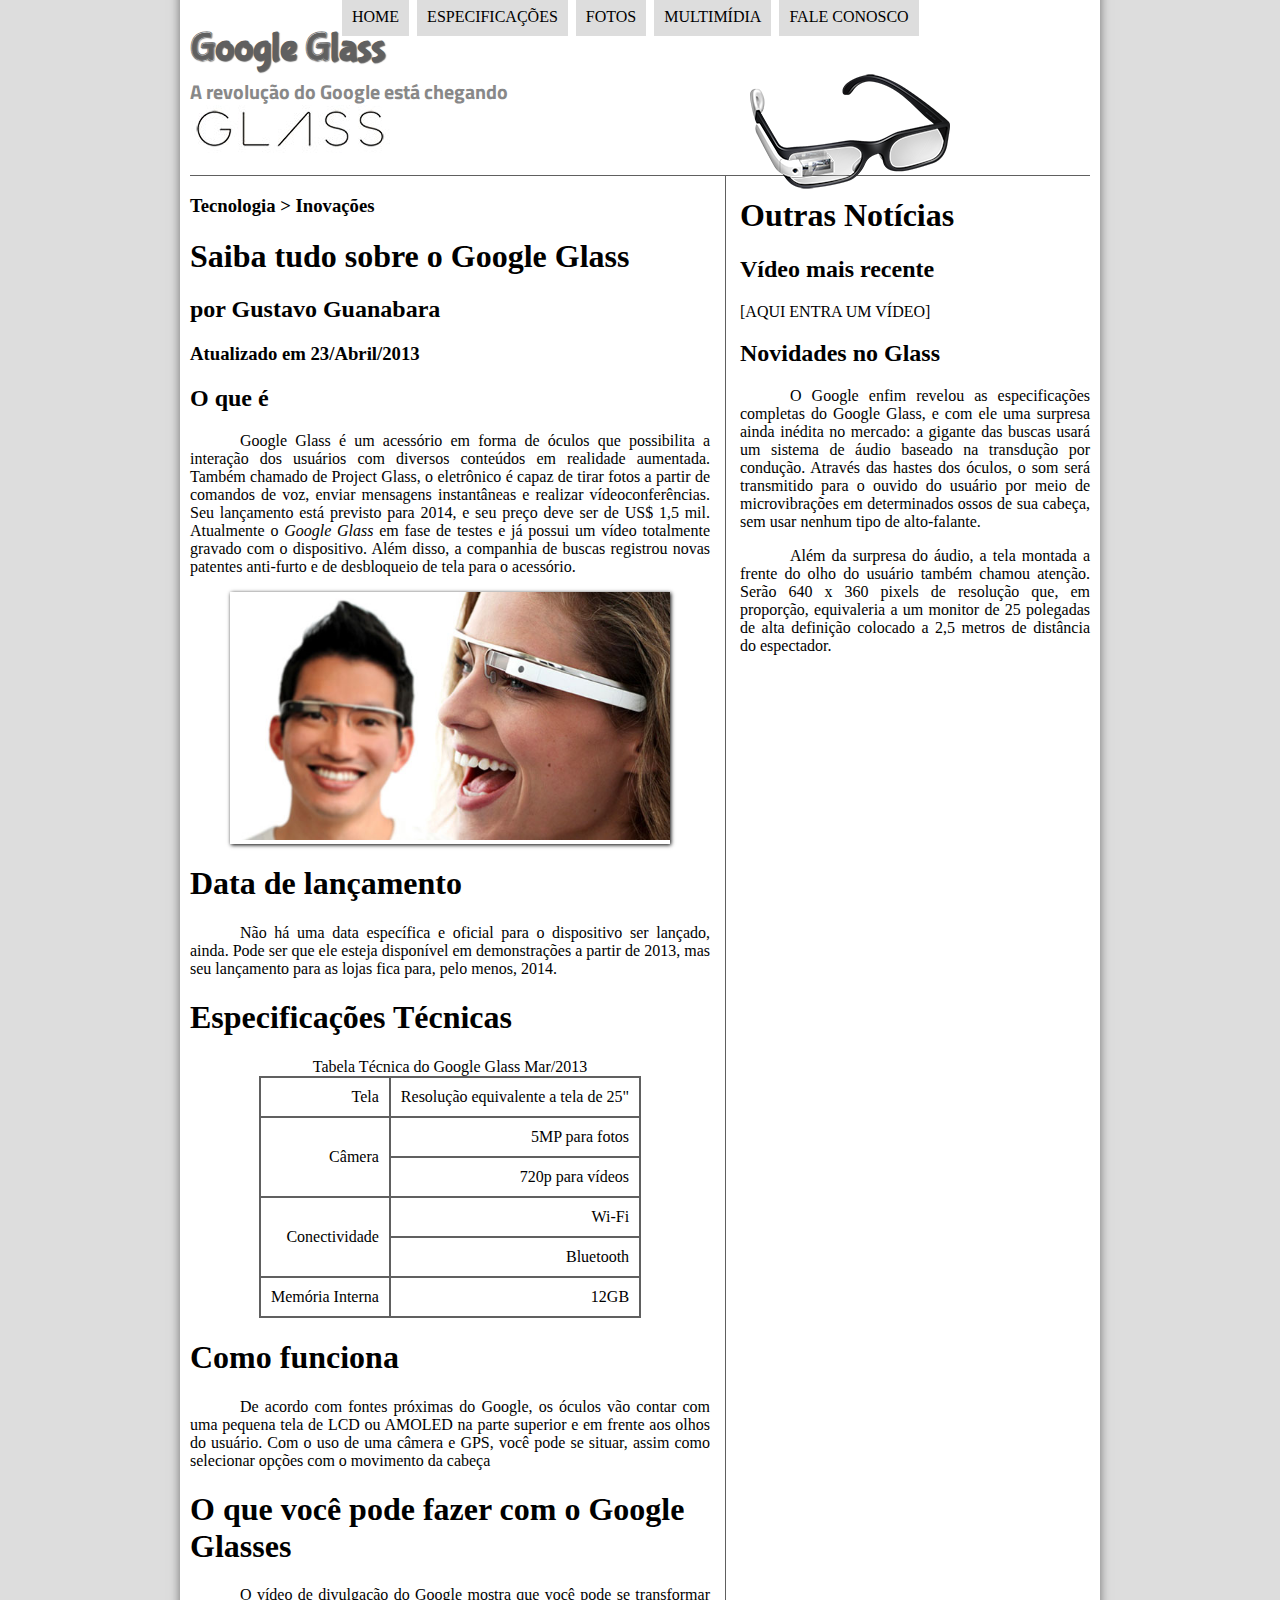
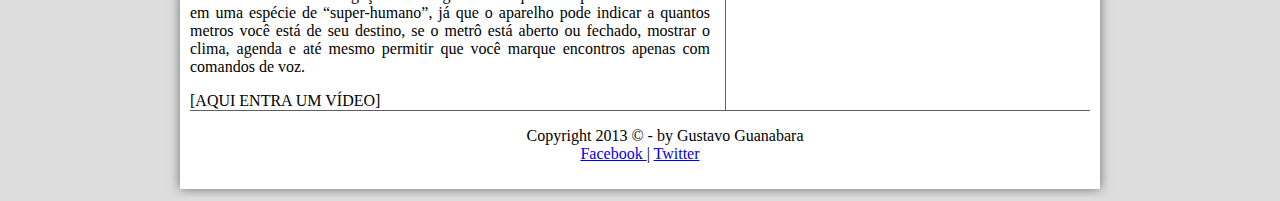
==== index.html @ 48343007 "Tabelas em HTML | como utilizar as tags TABLE, CAPTION, TR, TD e muitas outras usadas para criar tab" ====
<!DOCTYPE html>
<html lang="pt">
<head>
<meta charset="UTF-8">
<meta name="viewport" content="width=device-width, initial-scale=1">
<link rel="stylesheet" href="_css/estilo.css"/>
<title> Tudo Sobre o Google Glass </title>
</head>
<body>

	<div id="interface">
	<header id="cabecalho">
		<hgroup>
		<h1>Google Glass</h1>
		<h2>A revolução do Google está chegando</h2>
		</hgroup>

		<img id="icone" src="_imagens/glass-oculos-preto-peq.png" alt="">

	<nav id="menu">
		<h1> Menu Principal </h1>
		<ul>
			<li><a href="index.html"> Home  </a></li>
			<li><a href="specs.html"> Especificações </a></li>
			<li><a href="fotos.html"> Fotos </a></li>
			<li><a href="multimidia.html"> Multimídia <a/></li>
			<li><a href="fale-conosco.html"> Fale conosco </a></li>
		</ul>
	</nav>
	</header>

	<section id="corpo">
		<hgroup>
			<h3>Tecnologia > Inovações</h3>
			<h1>Saiba tudo sobre o Google Glass</h1>
			<h2>por Gustavo Guanabara</h2>
			<h3>Atualizado em 23/Abril/2013</h3>
		</hgroup>

		<h2> O que é </h2>
		<p> Google Glass é um acessório em forma de óculos que possibilita a interação dos usuários com diversos conteúdos em realidade aumentada. Também chamado de Project Glass, o eletrônico é capaz de tirar fotos a partir de comandos de voz, enviar mensagens instantâneas e realizar vídeoconferências. Seu lançamento está previsto para 2014, e seu preço deve ser de US$ 1,5 mil. Atualmente o <em> Google Glass </em> em fase de testes e já possui um vídeo totalmente gravado com o dispositivo. Além disso, a companhia de buscas registrou novas patentes anti-furto e de desbloqueio de tela para o acessório.</p>

		<figure class="foto-legenda">
			<img src="_imagens/glass-quadro-homem-mulher.jpg" alt="" />
			<figcaption>
				<h3> Google Glass </h3>
				<p> Uma nova maneira de ver o mundo </p>
			</figcaption>
		</figure>

		<h1> Data de lançamento </h1>
		<p> Não há uma data específica e oficial para o dispositivo ser lançado, ainda. Pode ser que ele esteja disponível em demonstrações a partir de 2013, mas seu lançamento para as lojas fica para, pelo menos, 2014.</p>

		<h1> Especificações Técnicas </h1>

		<table id="tabelaspec">
			<caption> Tabela Técnica do Google Glass Mar/2013 </caption>
			<tr><td> Tela </td><td> Resolução equivalente a tela de 25" </td></tr>
			<tr><td rowspan="2"> Câmera </td><td> 5MP para fotos</td></tr>
			<tr><td> 720p para vídeos </td></tr>
			<tr><td rowspan="2"> Conectividade </td><td> Wi-Fi </td></tr>
			<tr><td> Bluetooth </td></tr>
			<tr><td> Memória Interna </td><td> 12GB </td></tr>
		</table>
		
		<h1> Como funciona </h1>
		<p> De acordo com fontes próximas do Google, os óculos vão contar com uma pequena tela de LCD ou AMOLED na parte superior e em frente aos olhos do usuário. Com o uso de uma câmera e GPS, você pode se situar, assim como selecionar opções com o movimento da cabeça </p>

		<h1> O que você pode fazer com o Google Glasses </h1>
		<p> O vídeo de divulgação do Google mostra que você pode se transformar em uma espécie de “super-humano”, já que o aparelho pode indicar a quantos metros você está de seu destino, se o metrô está aberto ou fechado, mostrar o clima, agenda e até mesmo permitir que você marque encontros apenas com comandos de voz.</p>

	[AQUI ENTRA UM VÍDEO]
	</section>
	
	<aside id="lateral">
		<h1> Outras Notícias </h1>
		<h2> Vídeo mais recente </h2>

		[AQUI ENTRA UM VÍDEO]

		<h2> Novidades no Glass </h2>
		<p> O Google enfim revelou as especificações completas do Google Glass, e com ele uma surpresa ainda inédita no mercado: a gigante das buscas usará um sistema de áudio baseado na transdução por condução. Através das hastes dos óculos, o som será transmitido para o ouvido do usuário por meio de microvibrações em determinados ossos de sua cabeça, sem usar nenhum tipo de alto-falante. </p>

		<p> Além da surpresa do áudio, a tela montada a frente do olho do usuário também chamou atenção. Serão 640 x 360 pixels de resolução que, em proporção, equivaleria a um monitor de 25 polegadas de alta definição colocado a 2,5 metros de distância do espectador. </p>
	</aside>

	<footer id="rodape">
		<p> Copyright 2013 &copy; - by Gustavo Guanabara <br> <a href="http://facebook.com/cursosemvideo" target="blank"> Facebook </a> | <a href="http://twitter.com/cursosemvideo" target="_blank"> Twitter </a> </p>
	</footer>
</div>

</body>
</html>
---- _css/estilo.css ----
@charset "UTF-8";
@import url('https://fonts.googleapis.com/css?family=Titillium+Web');

@font-face {
    font-family: 'fonteLogo';
    src: url("../_fonts/bubblegum-sans-regular.otf");
}

body {
		background-color: #dddddd;
		color: rgba(0, 0, 0, 1);
	}

    /* Formatação de Interface */

div#interface {
    width: 900px;
    background-color: white;
    margin: -20px auto 0px auto; /* Este Margin centraliza a interface */
    box-shadow: 0px 0px 10px rgba(0, 0, 0, .5);
    padding: 10px;
}
	p {
		text-align: justify;
		text-indent: 50px;
    }
    
    header#cabecalho img#icone {
        position: absolute;
        left: 750px;
        top: 70px;
    }

/* Formatação do cabecalho | HEADER */
    header#cabecalho {
        border-bottom: 1px #606060 solid; /* A linha no cabecalho*/
        height: 150px;
        background: url("../_imagens/glass-logo-peq.jpg") no-repeat 0px 80px;
    }

    header#cabecalho h1 {
        font-family: 'fonteLogo', sans-serif;
        font-size: 30pt;
        color: #606060;
        text-shadow: 1px 1px 1px rgba(0, 0, 0, .6);;
        padding: 0px;
        margin-bottom: 0px;
    }

    header#cabecalho h2 {
        font-family: 'Titillium Web', sans-serif;
        color: #888888;
        font-size: 15pt;
        padding: 0px;
        margin-top: 5px;
    }
    /* Formatação de imagens com legenda */

figure.foto-legenda {
    position: relative;
    border: 8px solid: white;
    box-shadow: 1px 1px 4px black;
}

figure.foto-legenda img {
    width: 100%;
    height: 100%;
}

figure.foto-legenda figcaption {
    opacity: 0;
    position: absolute;
    top: 0px;
    background-color: rgba(0, 0, 0,.4);
    color: white;
    width: 100%;
    height: 100%;
    padding: 10px;
    box-sizing: border-box;
    transition: 1s;
}

figure.foto-legenda:hover figcaption {
    opacity: 1;
}

/* Formatação do Menu */

nav#menu {
    display: block;
}

nav#menu ul {
    list-style: none;
    text-transform: uppercase;
    position: absolute;
    top: -20px;
    left: 300px;
}

nav#menu li {
    display: inline-block; /* A linha os itens */
    background-color: #dddddd;
    padding: 10px;
    margin: 2px;
    transition: background-color 1s;
}

nav#menu h1 {
    display: none;
}

nav#menu li:hover {
    background-color: #606060;
}

nav#menu a { /* Formatação de Links do menu */
    color: #000000;
    text-decoration: none;
}

nav#menu a:hover {
    color: #ffffff;
}

/* Formatação dos artigos */

section#corpo {
    display: block;
    width: 520px;
    float: left;
    border-right: 1px solid #606060;
    padding-right: 15px;
}

/* Formatação de Tabela */

table#tabelaspec {
    border: 1px solid #606060;
    border-spacing: 0px; /* Da espaco entre as celulas */
    margin-left: auto;
    margin-right: auto;
}

table#tabelaspec td {
    border: 1px solid #606060;
    padding: 10px;
    text-align: right;
    
}

aside#lateral {
    display: block;
    width: 350px;
    float: right;
}

footer#rodape {
    clear: both;
    border-top: 1px solid #606060;

}

footer#rodape p {
    text-align: center;
}
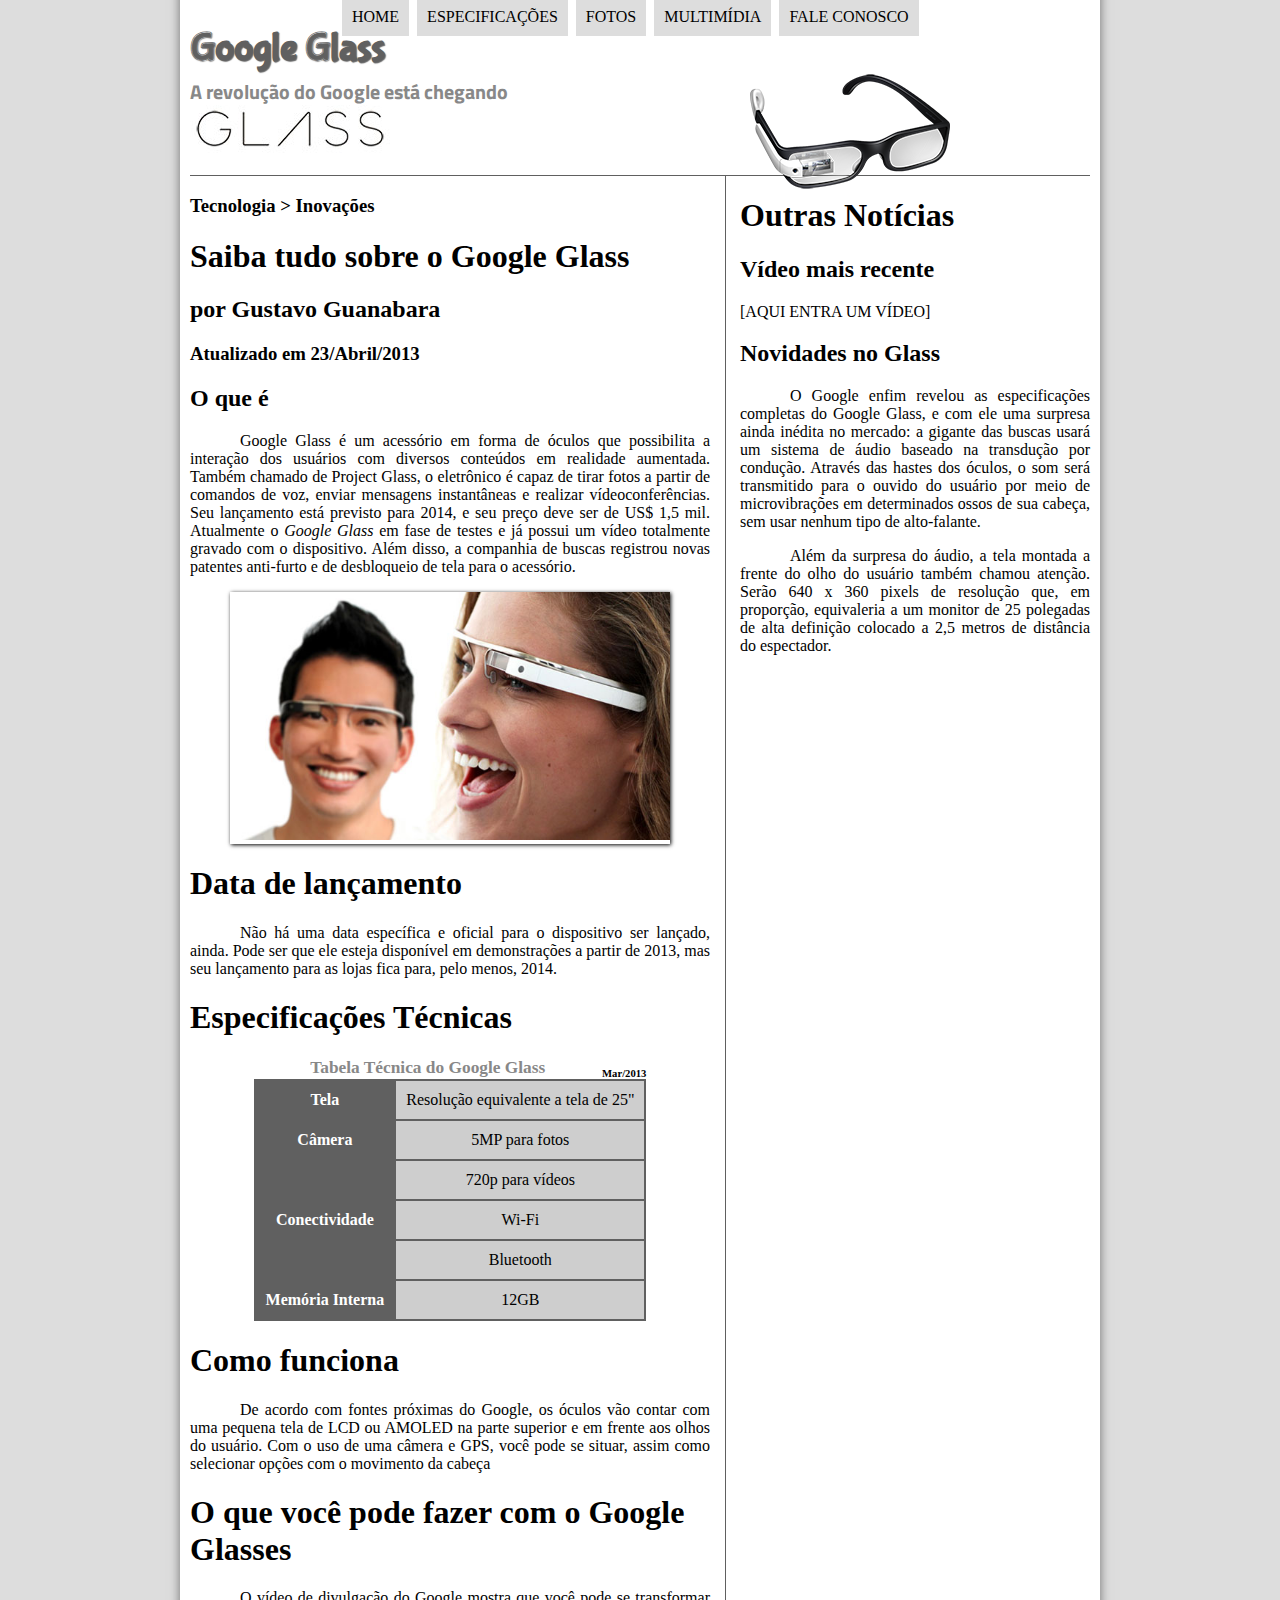
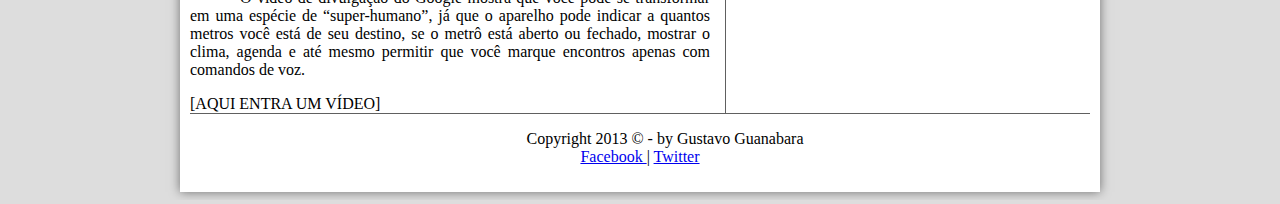
==== commit 022d12d8: "ormatação de celulas de Tabela | Estilos CSS para Tabelas em HTML5 Veja como criar estilos de format" ====
--- a/index.html
+++ b/index.html
@@ -54,13 +54,13 @@
 		<h1> Especificações Técnicas </h1>
 
 		<table id="tabelaspec">
-			<caption> Tabela Técnica do Google Glass Mar/2013 </caption>
-			<tr><td> Tela </td><td> Resolução equivalente a tela de 25" </td></tr>
-			<tr><td rowspan="2"> Câmera </td><td> 5MP para fotos</td></tr>
-			<tr><td> 720p para vídeos </td></tr>
-			<tr><td rowspan="2"> Conectividade </td><td> Wi-Fi </td></tr>
-			<tr><td> Bluetooth </td></tr>
-			<tr><td> Memória Interna </td><td> 12GB </td></tr>
+			<caption> Tabela Técnica do Google Glass <span> Mar/2013 </span> </caption>
+			<tr><td class="ce"> Tela </td><td class="cd"> Resolução equivalente a tela de 25" </td></tr>
+			<tr><td class="ce" rowspan="2"> Câmera </td><td class="cd"> 5MP para fotos</td></tr>
+			<tr><td class="cd"> 720p para vídeos </td></tr>
+			<tr><td class="ce" rowspan="2"> Conectividade </td><td class="cd"> Wi-Fi </td></tr>
+			<tr><td class="cd"> Bluetooth </td></tr>
+			<tr><td class="ce"> Memória Interna </td><td class="cd"> 12GB </td></tr>
 		</table>
 		
 		<h1> Como funciona </h1>
--- a/_css/estilo.css
+++ b/_css/estilo.css
@@ -145,8 +145,35 @@
 table#tabelaspec td {
     border: 1px solid #606060;
     padding: 10px;
-    text-align: right;
-    
+    text-align: center;
+    vertical-align: middle;
+}
+
+/* Formatação de celulas de Tabela */
+
+table#tabelaspec td.ce {
+    color: #ffffff;
+    background-color: #606060;
+    vertical-align: top;
+    font-weight: bold;
+}
+
+table#tabelaspec td.cd {
+    background-color: #cecece;
+}
+
+table#tabelaspec caption {
+    color: #888888;
+    font-size: 13pt;
+    font-weight: bolder;
+}
+
+table#tabelaspec caption span {
+    display: block;
+    float: right;
+    color: #000000;
+    font-size: 8pt;
+    margin-top: 10px;
 }
 
 aside#lateral {
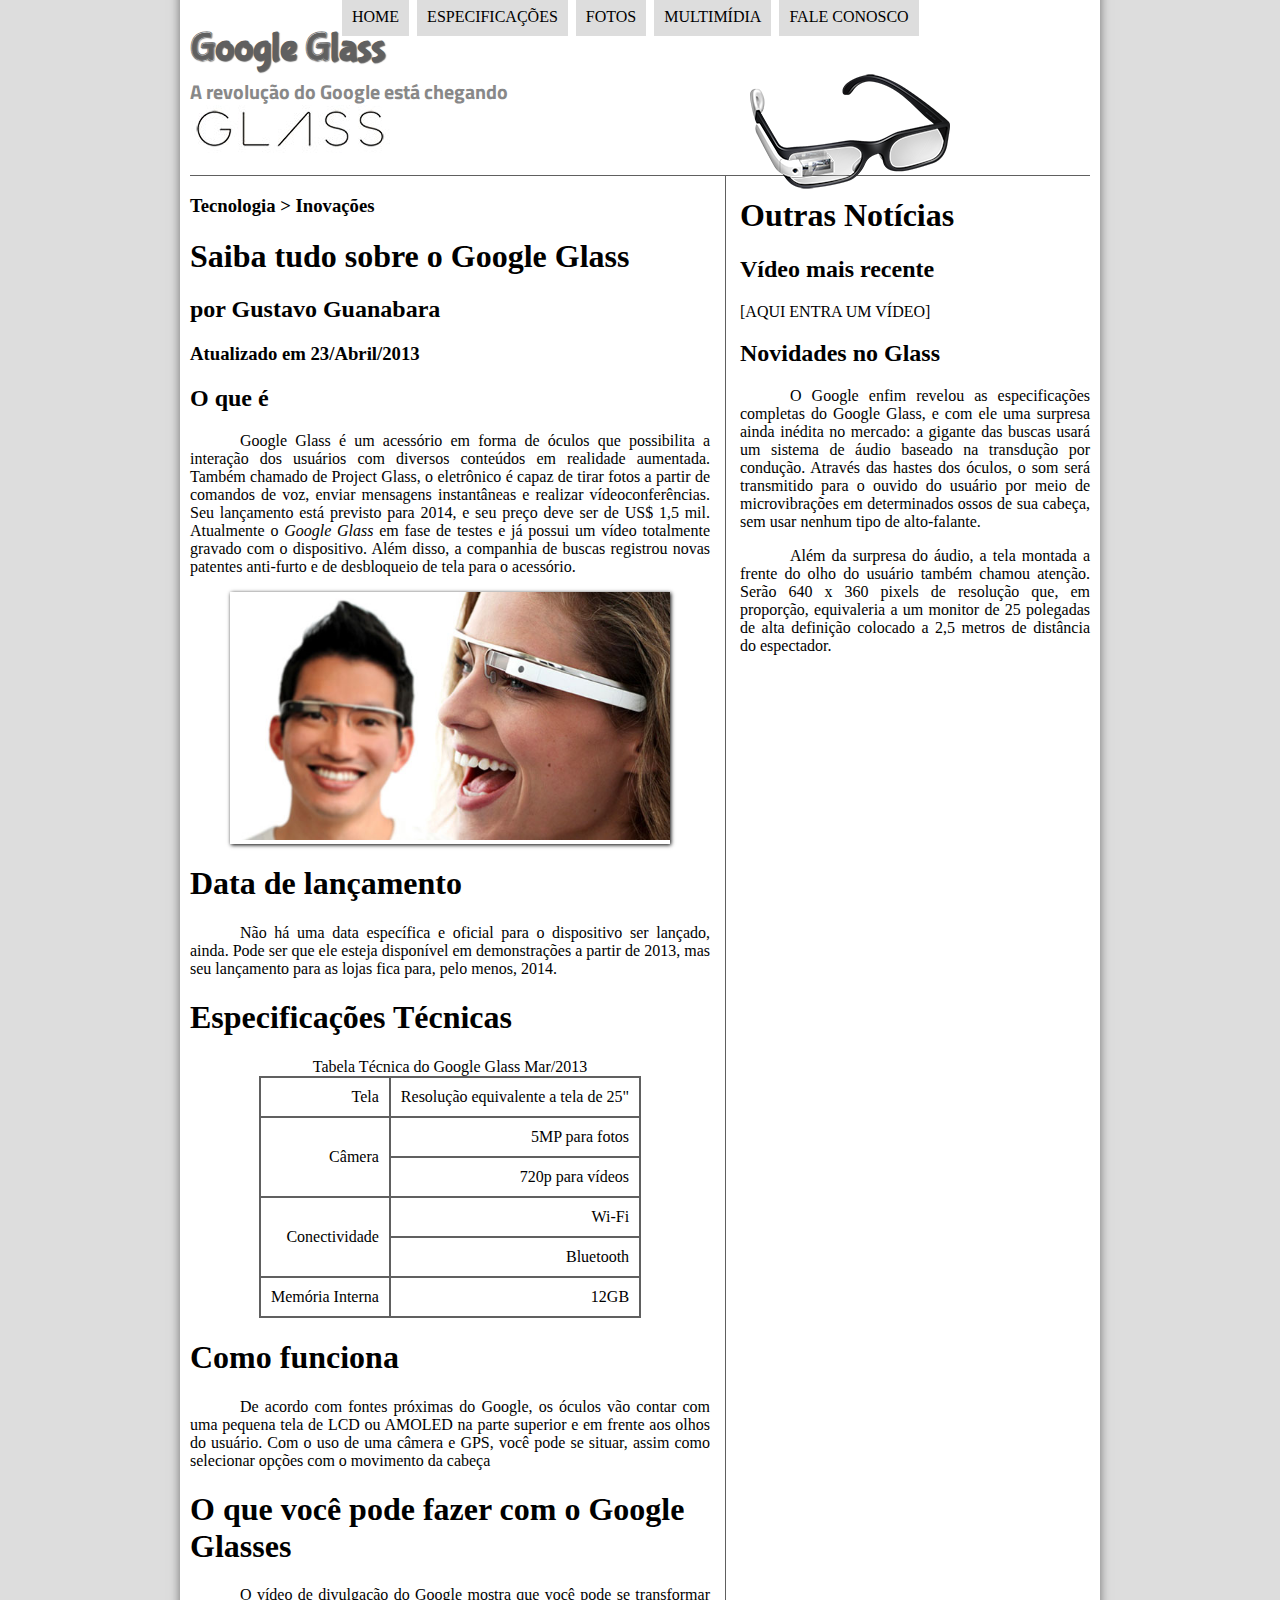
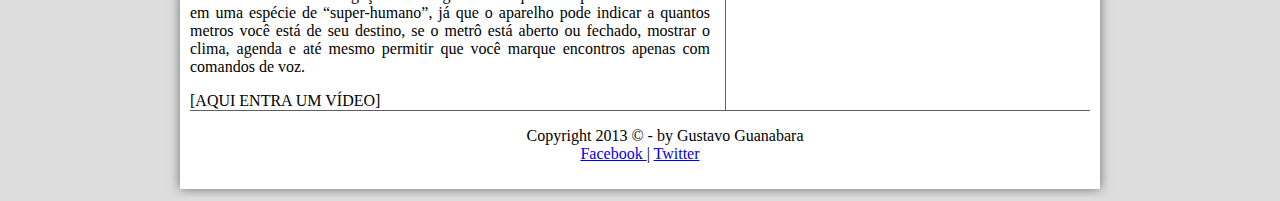
==== commit ac6e1d10: "Formatação de celulas de Tabela" ====
--- a/index.html
+++ b/index.html
@@ -54,13 +54,13 @@
 		<h1> Especificações Técnicas </h1>
 
 		<table id="tabelaspec">
-			<caption> Tabela Técnica do Google Glass <span> Mar/2013 </span> </caption>
-			<tr><td class="ce"> Tela </td><td class="cd"> Resolução equivalente a tela de 25" </td></tr>
-			<tr><td class="ce" rowspan="2"> Câmera </td><td class="cd"> 5MP para fotos</td></tr>
-			<tr><td class="cd"> 720p para vídeos </td></tr>
-			<tr><td class="ce" rowspan="2"> Conectividade </td><td class="cd"> Wi-Fi </td></tr>
-			<tr><td class="cd"> Bluetooth </td></tr>
-			<tr><td class="ce"> Memória Interna </td><td class="cd"> 12GB </td></tr>
+			<caption> Tabela Técnica do Google Glass Mar/2013 </caption>
+			<tr><td> Tela </td><td> Resolução equivalente a tela de 25" </td></tr>
+			<tr><td rowspan="2"> Câmera </td><td> 5MP para fotos</td></tr>
+			<tr><td> 720p para vídeos </td></tr>
+			<tr><td rowspan="2"> Conectividade </td><td> Wi-Fi </td></tr>
+			<tr><td> Bluetooth </td></tr>
+			<tr><td> Memória Interna </td><td> 12GB </td></tr>
 		</table>
 		
 		<h1> Como funciona </h1>
--- a/_css/estilo.css
+++ b/_css/estilo.css
@@ -145,35 +145,8 @@
 table#tabelaspec td {
     border: 1px solid #606060;
     padding: 10px;
-    text-align: center;
-    vertical-align: middle;
-}
-
-/* Formatação de celulas de Tabela */
-
-table#tabelaspec td.ce {
-    color: #ffffff;
-    background-color: #606060;
-    vertical-align: top;
-    font-weight: bold;
-}
-
-table#tabelaspec td.cd {
-    background-color: #cecece;
-}
-
-table#tabelaspec caption {
-    color: #888888;
-    font-size: 13pt;
-    font-weight: bolder;
-}
-
-table#tabelaspec caption span {
-    display: block;
-    float: right;
-    color: #000000;
-    font-size: 8pt;
-    margin-top: 10px;
+    text-align: right;
+    
 }
 
 aside#lateral {
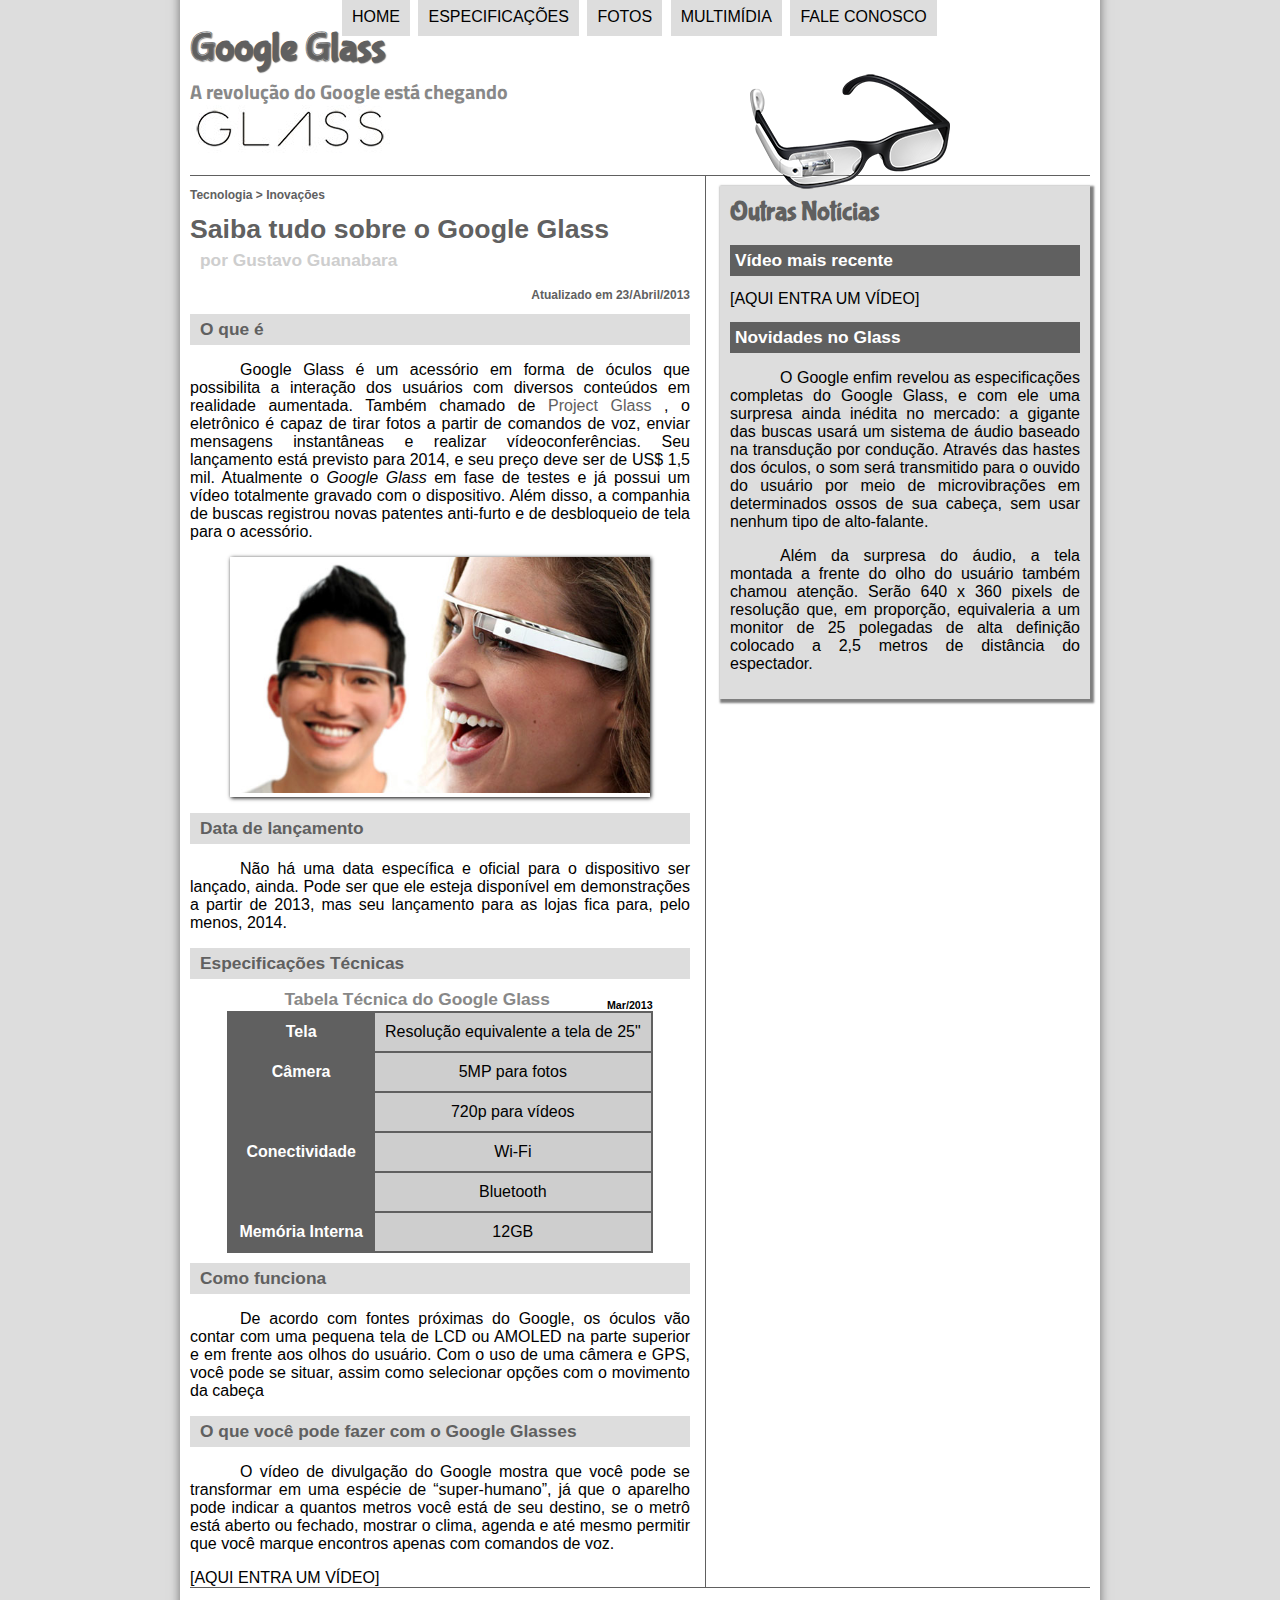
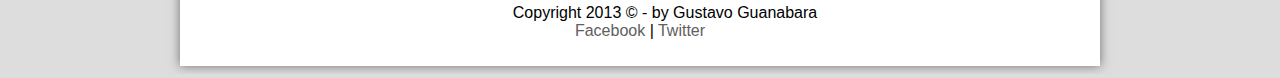
==== commit c592cd25: "Interfaces Index Final" ====
--- a/index.html
+++ b/index.html
@@ -30,46 +30,51 @@
 	</header>
 
 	<section id="corpo">
-		<hgroup>
-			<h3>Tecnologia > Inovações</h3>
-			<h1>Saiba tudo sobre o Google Glass</h1>
-			<h2>por Gustavo Guanabara</h2>
-			<h3>Atualizado em 23/Abril/2013</h3>
-		</hgroup>
+		<article id="noticia-principal">
+			<header id="cabecalho-artigo">
+				<hgroup>
+					<h3>Tecnologia > Inovações</h3>
+					<h1>Saiba tudo sobre o Google Glass</h1>
+					<h2>por Gustavo Guanabara</h2>
+					<h3 class="direita">Atualizado em 23/Abril/2013</h3>
+				</hgroup>
+			</header>
 
-		<h2> O que é </h2>
-		<p> Google Glass é um acessório em forma de óculos que possibilita a interação dos usuários com diversos conteúdos em realidade aumentada. Também chamado de Project Glass, o eletrônico é capaz de tirar fotos a partir de comandos de voz, enviar mensagens instantâneas e realizar vídeoconferências. Seu lançamento está previsto para 2014, e seu preço deve ser de US$ 1,5 mil. Atualmente o <em> Google Glass </em> em fase de testes e já possui um vídeo totalmente gravado com o dispositivo. Além disso, a companhia de buscas registrou novas patentes anti-furto e de desbloqueio de tela para o acessório.</p>
+			<h2> O que é </h2>
+			<p> Google Glass é um acessório em forma de óculos que possibilita a interação dos usuários com diversos conteúdos em realidade aumentada. Também chamado de <a href="http://www.techtudo.com.br/tudo-sobre/google-glass.html" target="_blank"> Project Glass </a>, o eletrônico é capaz de tirar fotos a partir de comandos de voz, enviar mensagens instantâneas e realizar vídeoconferências. Seu lançamento está previsto para 2014, e seu preço deve ser de US$ 1,5 mil. Atualmente o <em> Google Glass </em> em fase de testes e já possui um vídeo totalmente gravado com o dispositivo. Além disso, a companhia de buscas registrou novas patentes anti-furto e de desbloqueio de tela para o acessório.</p>
 
-		<figure class="foto-legenda">
-			<img src="_imagens/glass-quadro-homem-mulher.jpg" alt="" />
-			<figcaption>
-				<h3> Google Glass </h3>
-				<p> Uma nova maneira de ver o mundo </p>
-			</figcaption>
-		</figure>
+			<figure class="foto-legenda">
+				<img src="_imagens/glass-quadro-homem-mulher.jpg" alt="" />
+				<figcaption>
+					<h3> Google Glass </h3>
+					<p> Uma nova maneira de ver o mundo </p>
+				</figcaption>
+			</figure>
 
-		<h1> Data de lançamento </h1>
-		<p> Não há uma data específica e oficial para o dispositivo ser lançado, ainda. Pode ser que ele esteja disponível em demonstrações a partir de 2013, mas seu lançamento para as lojas fica para, pelo menos, 2014.</p>
+			<h2> Data de lançamento </h2>
+			<p> Não há uma data específica e oficial para o dispositivo ser lançado, ainda. Pode ser que ele esteja disponível em demonstrações a partir de 2013, mas seu lançamento para as lojas fica para, pelo menos, 2014.</p>
 
-		<h1> Especificações Técnicas </h1>
+			<h2> Especificações Técnicas </h2>
 
-		<table id="tabelaspec">
-			<caption> Tabela Técnica do Google Glass Mar/2013 </caption>
-			<tr><td> Tela </td><td> Resolução equivalente a tela de 25" </td></tr>
-			<tr><td rowspan="2"> Câmera </td><td> 5MP para fotos</td></tr>
-			<tr><td> 720p para vídeos </td></tr>
-			<tr><td rowspan="2"> Conectividade </td><td> Wi-Fi </td></tr>
-			<tr><td> Bluetooth </td></tr>
-			<tr><td> Memória Interna </td><td> 12GB </td></tr>
-		</table>
-		
-		<h1> Como funciona </h1>
-		<p> De acordo com fontes próximas do Google, os óculos vão contar com uma pequena tela de LCD ou AMOLED na parte superior e em frente aos olhos do usuário. Com o uso de uma câmera e GPS, você pode se situar, assim como selecionar opções com o movimento da cabeça </p>
+			<table id="tabelaspec">
+				<caption> Tabela Técnica do Google Glass <span> Mar/2013 </span></caption>
+				<tr><td class="ce"> Tela </td><td class="cd"> Resolução equivalente a tela de 25" </td></tr>
+				<tr><td class="ce" rowspan="2"> Câmera </td><td class="cd"> 5MP para fotos</td></tr>
+				<tr><td class="cd"> 720p para vídeos </td></tr>
+				<tr><td class="ce" rowspan="2"> Conectividade </td><td class="cd"> Wi-Fi </td></tr>
+				<tr><td class="cd"> Bluetooth </td></tr>
+				<tr><td class="ce"> Memória Interna </td><td class="cd"> 12GB </td></tr>
+			</table>
+			
+			<h2> Como funciona </h2>
+			<p> De acordo com fontes próximas do Google, os óculos vão contar com uma pequena tela de LCD ou AMOLED na parte superior e em frente aos olhos do usuário. Com o uso de uma câmera e GPS, você pode se situar, assim como selecionar opções com o movimento da cabeça </p>
 
-		<h1> O que você pode fazer com o Google Glasses </h1>
-		<p> O vídeo de divulgação do Google mostra que você pode se transformar em uma espécie de “super-humano”, já que o aparelho pode indicar a quantos metros você está de seu destino, se o metrô está aberto ou fechado, mostrar o clima, agenda e até mesmo permitir que você marque encontros apenas com comandos de voz.</p>
+			<h2> O que você pode fazer com o Google Glasses </h2>
+			<p> O vídeo de divulgação do Google mostra que você pode se transformar em uma espécie de “super-humano”, já que o aparelho pode indicar a quantos metros você está de seu destino, se o metrô está aberto ou fechado, mostrar o clima, agenda e até mesmo permitir que você marque encontros apenas com comandos de voz.</p>
+			[AQUI ENTRA UM VÍDEO]
 
-	[AQUI ENTRA UM VÍDEO]
+		</article>
+
 	</section>
 	
 	<aside id="lateral">
--- a/_css/estilo.css
+++ b/_css/estilo.css
@@ -7,9 +7,10 @@
 }
 
 body {
-		background-color: #dddddd;
-		color: rgba(0, 0, 0, 1);
-	}
+    font-family: arial, sans-serif;
+    background-color: #dddddd;
+	color: rgba(0, 0, 0, 1);
+}
 
     /* Formatação de Interface */
 
@@ -18,42 +19,52 @@
     background-color: white;
     margin: -20px auto 0px auto; /* Este Margin centraliza a interface */
     box-shadow: 0px 0px 10px rgba(0, 0, 0, .5);
-    padding: 10px;
-}
-	p {
-		text-align: justify;
-		text-indent: 50px;
-    }
+    padding: 10px; 
+}
+
+p {
+    text-align: justify;
+    text-indent: 50px;
+}
+
+a {
+    color: #606060;
+    text-decoration: none;
+}
+
+a:hover {
+    text-decoration: underline;
+}
     
-    header#cabecalho img#icone {
+header#cabecalho img#icone {
         position: absolute;
         left: 750px;
         top: 70px;
-    }
+}
 
 /* Formatação do cabecalho | HEADER */
-    header#cabecalho {
+header#cabecalho {
         border-bottom: 1px #606060 solid; /* A linha no cabecalho*/
         height: 150px;
         background: url("../_imagens/glass-logo-peq.jpg") no-repeat 0px 80px;
-    }
-
-    header#cabecalho h1 {
+}
+
+header#cabecalho h1 {
         font-family: 'fonteLogo', sans-serif;
         font-size: 30pt;
         color: #606060;
         text-shadow: 1px 1px 1px rgba(0, 0, 0, .6);;
         padding: 0px;
         margin-bottom: 0px;
-    }
-
-    header#cabecalho h2 {
+}
+
+header#cabecalho h2 {
         font-family: 'Titillium Web', sans-serif;
         color: #888888;
         font-size: 15pt;
         padding: 0px;
         margin-top: 5px;
-    }
+}
     /* Formatação de imagens com legenda */
 
 figure.foto-legenda {
@@ -127,10 +138,43 @@
 
 section#corpo {
     display: block;
-    width: 520px;
+    width: 500px;
     float: left;
     border-right: 1px solid #606060;
     padding-right: 15px;
+}
+
+article#noticia-principal h2 {
+    font-size: 13pt;
+    color: #606060;
+    background-color: #dddddd;
+    padding: 5px 0px 5px 10px;
+    margin: 10px 0px 10px 0px;
+}
+/* Formatação de artigo HEADER */
+
+header#cabecalho-artigo h1 {
+    font-family: 'fonteLogo' sans-serif;
+    font-size: 20pt;
+    color: #606060;
+    margin-bottom: 0px;
+    margin-top: 0px;
+}
+
+.direita {
+    text-align: right;
+}
+
+header#cabecalho-artigo h2 {
+    font-size: 13pt;
+    color: #cecece;
+    background-color: #ffffff;
+    margin: 0px;
+}
+
+header#cabecalho-artigo h3 {
+    font-size: 12px;
+    color: #606060;
 }
 
 /* Formatação de Tabela */
@@ -145,6 +189,35 @@
 table#tabelaspec td {
     border: 1px solid #606060;
     padding: 10px;
+    text-align: center;
+    vertical-align: middle;
+}
+
+/* Formatação de celulas de Tabela */
+
+table#tabelaspec td.ce {
+    color: #ffffff;
+    background-color: #606060;
+    vertical-align: top;
+    font-weight: bold;
+}
+
+table#tabelaspec td.cd {
+    background-color: #cecece;
+}
+
+table#tabelaspec caption {
+    color: #888888;
+    font-size: 13pt;
+    font-weight: bolder;
+}
+
+table#tabelaspec caption span {
+    display: block;
+    float: right;
+    color: #000000;
+    font-size: 8pt;
+    margin-top: 10px;
     text-align: right;
     
 }
@@ -153,12 +226,29 @@
     display: block;
     width: 350px;
     float: right;
+    background-color: #dddddd;
+    padding: 10px;
+    margin-top: 10px;
+    box-shadow: 2px 2px 2px 2px rgba(0, 0, 0, .5);
+}
+
+aside#lateral h1 {
+    font-family: 'fonteLogo', sans-serif;
+    font-size: 20pt;
+    color: #606060;
+    margin-top: 0px;
+}
+
+aside#lateral h2 {
+    background-color: #606060;
+    font-size: 13pt;
+    color: #ffffff;
+    padding: 5px;
 }
 
 footer#rodape {
     clear: both;
     border-top: 1px solid #606060;
-
 }
 
 footer#rodape p {
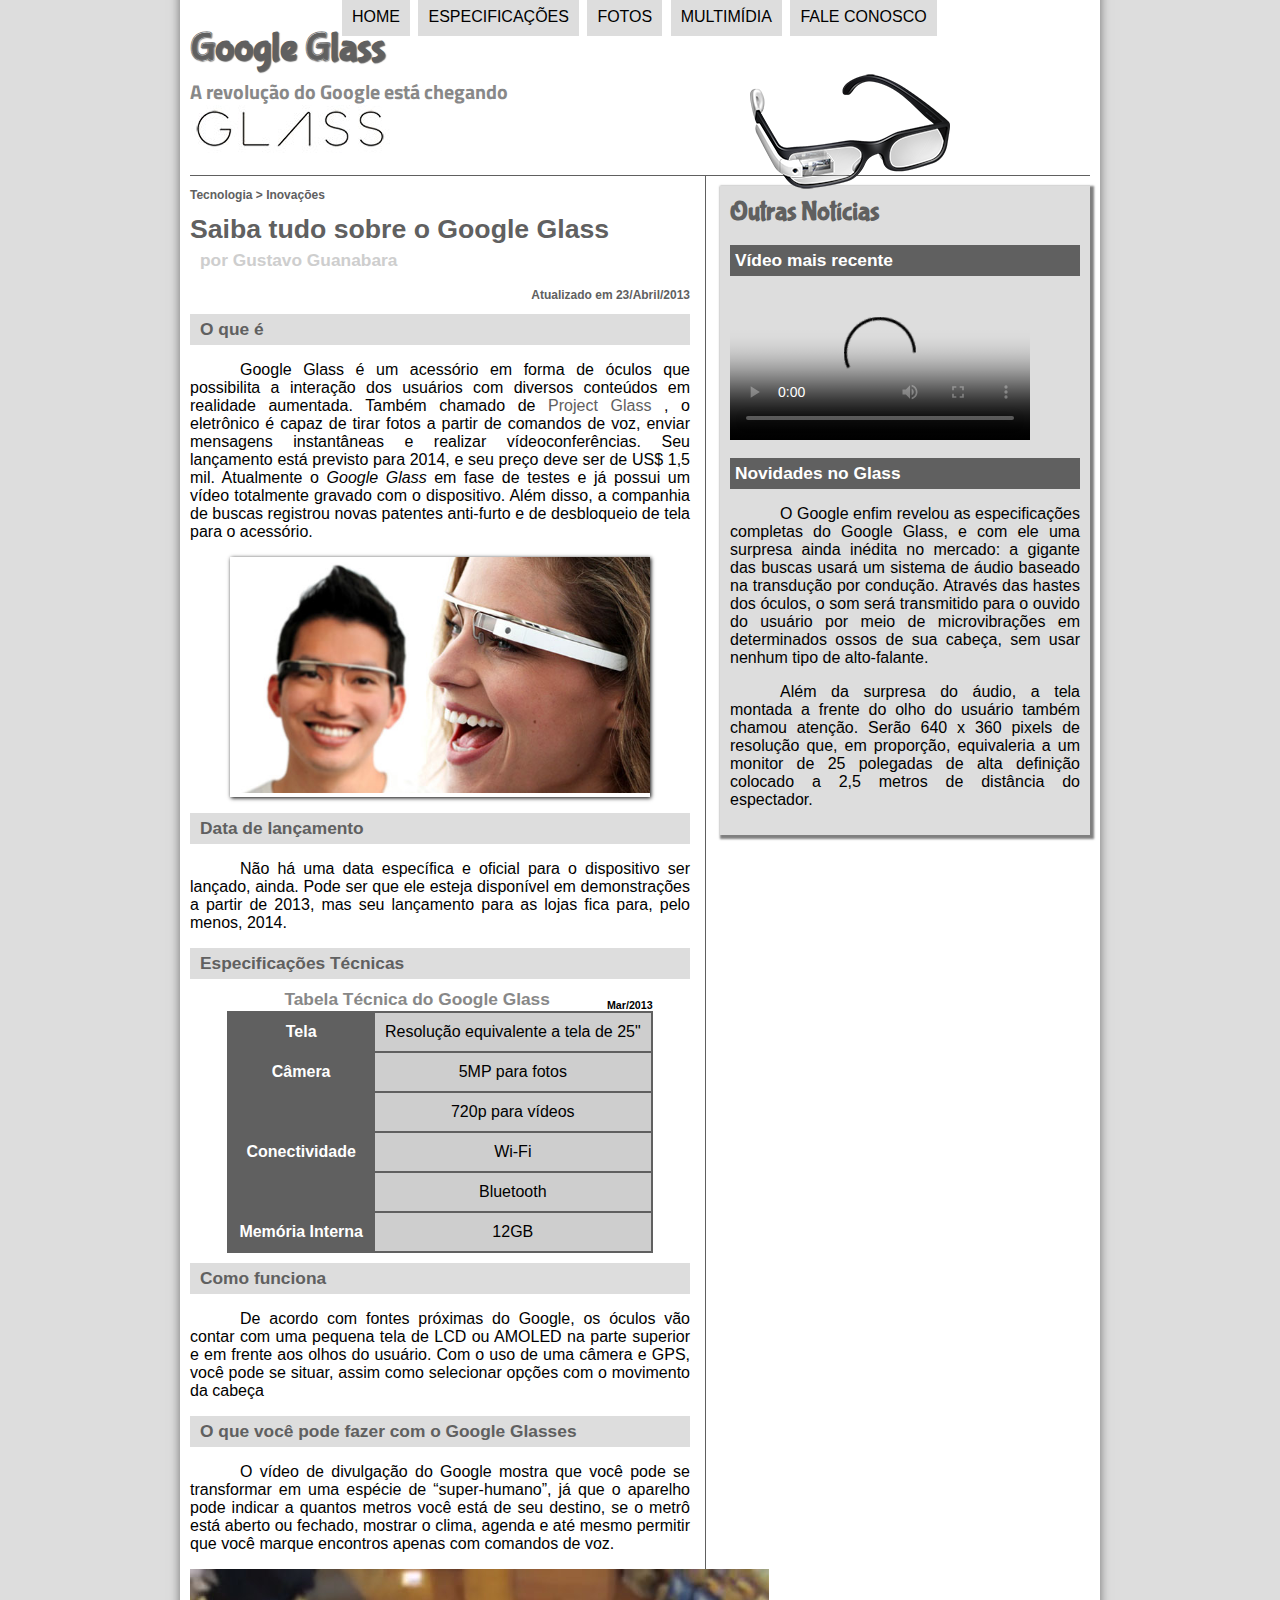
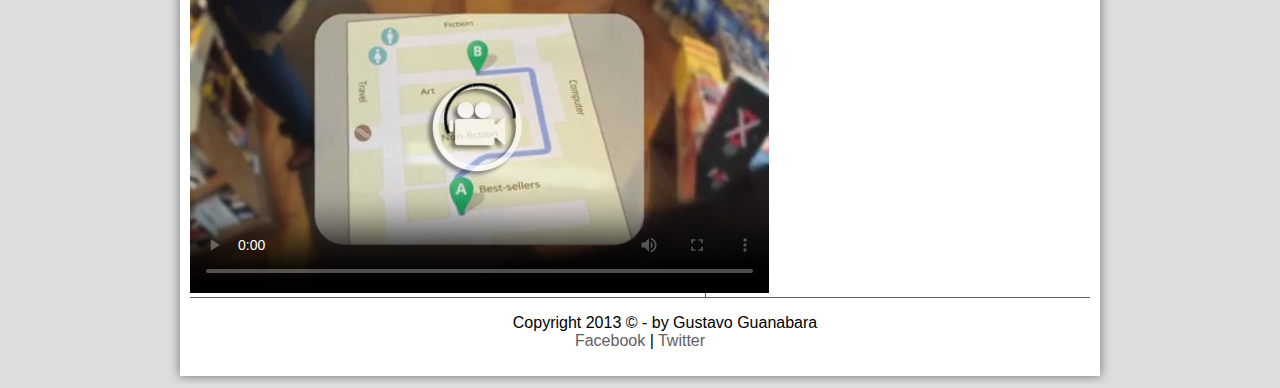
==== commit 7833b3a5: "Áudio e Vídeo" ====
--- a/index.html
+++ b/index.html
@@ -4,6 +4,7 @@
 <meta charset="UTF-8">
 <meta name="viewport" content="width=device-width, initial-scale=1">
 <link rel="stylesheet" href="_css/estilo.css"/>
+<script src="_javascript/funcoes.js"></script>
 <title> Tudo Sobre o Google Glass </title>
 </head>
 <body>
@@ -19,12 +20,13 @@
 
 	<nav id="menu">
 		<h1> Menu Principal </h1>
-		<ul>
-			<li><a href="index.html"> Home  </a></li>
-			<li><a href="specs.html"> Especificações </a></li>
-			<li><a href="fotos.html"> Fotos </a></li>
-			<li><a href="multimidia.html"> Multimídia <a/></li>
-			<li><a href="fale-conosco.html"> Fale conosco </a></li>
+		<ul type="disc">
+			<li onmouseover="mudaFoto('_imagens/home.png')" onmouseout="mudaFoto('_imagens/glass-oculos-preto-peq.png')">
+				<a href="index.html"> Home </a></li>
+			<li onmouseover="mudaFoto('_imagens/especificacoes.png')" onmouseout="mudaFoto('_imagens/glass-oculos-preto-peq.png')"><a href="specs.html"> Especificações </a></li>
+			<li onmouseover="mudaFoto('_imagens/fotos.png')" onmouseout="mudaFoto('_imagens/glass-oculos-preto-peq.png')"><a href="fotos.html"> Fotos </a></li>
+			<li onmouseover="mudaFoto('_imagens/multimidia.png')" onmouseout="mudaFoto('_imagens/glass-oculos-preto-peq.png')"><a href="multimidia.html"> Multimídia <a/></li>
+			<li onmouseover="mudaFoto('_imagens/contato.png')" onmouseout="mudaFoto('_imagens/glass-oculos-preto-peq.png')"><a href="fale-conosco.html"> Fale conosco </a></li>
 		</ul>
 	</nav>
 	</header>
@@ -71,8 +73,10 @@
 
 			<h2> O que você pode fazer com o Google Glasses </h2>
 			<p> O vídeo de divulgação do Google mostra que você pode se transformar em uma espécie de “super-humano”, já que o aparelho pode indicar a quantos metros você está de seu destino, se o metrô está aberto ou fechado, mostrar o clima, agenda e até mesmo permitir que você marque encontros apenas com comandos de voz.</p>
-			[AQUI ENTRA UM VÍDEO]
-
+			
+			<video id="" controls="controls" poster="_imagens/video-mini01.jpg">
+				<source src="_media/one-day.mp4" type="video/mp4">
+			</video>
 		</article>
 
 	</section>
@@ -81,7 +85,9 @@
 		<h1> Outras Notícias </h1>
 		<h2> Vídeo mais recente </h2>
 
-		[AQUI ENTRA UM VÍDEO]
+		<video id="" controls="controls" poster="video-mini02.jpg">
+			<source src="_media/how-it-feels.mp4" type="video/mp4">
+		</video>
 
 		<h2> Novidades no Glass </h2>
 		<p> O Google enfim revelou as especificações completas do Google Glass, e com ele uma surpresa ainda inédita no mercado: a gigante das buscas usará um sistema de áudio baseado na transdução por condução. Através das hastes dos óculos, o som será transmitido para o ouvido do usuário por meio de microvibrações em determinados ossos de sua cabeça, sem usar nenhum tipo de alto-falante. </p>
